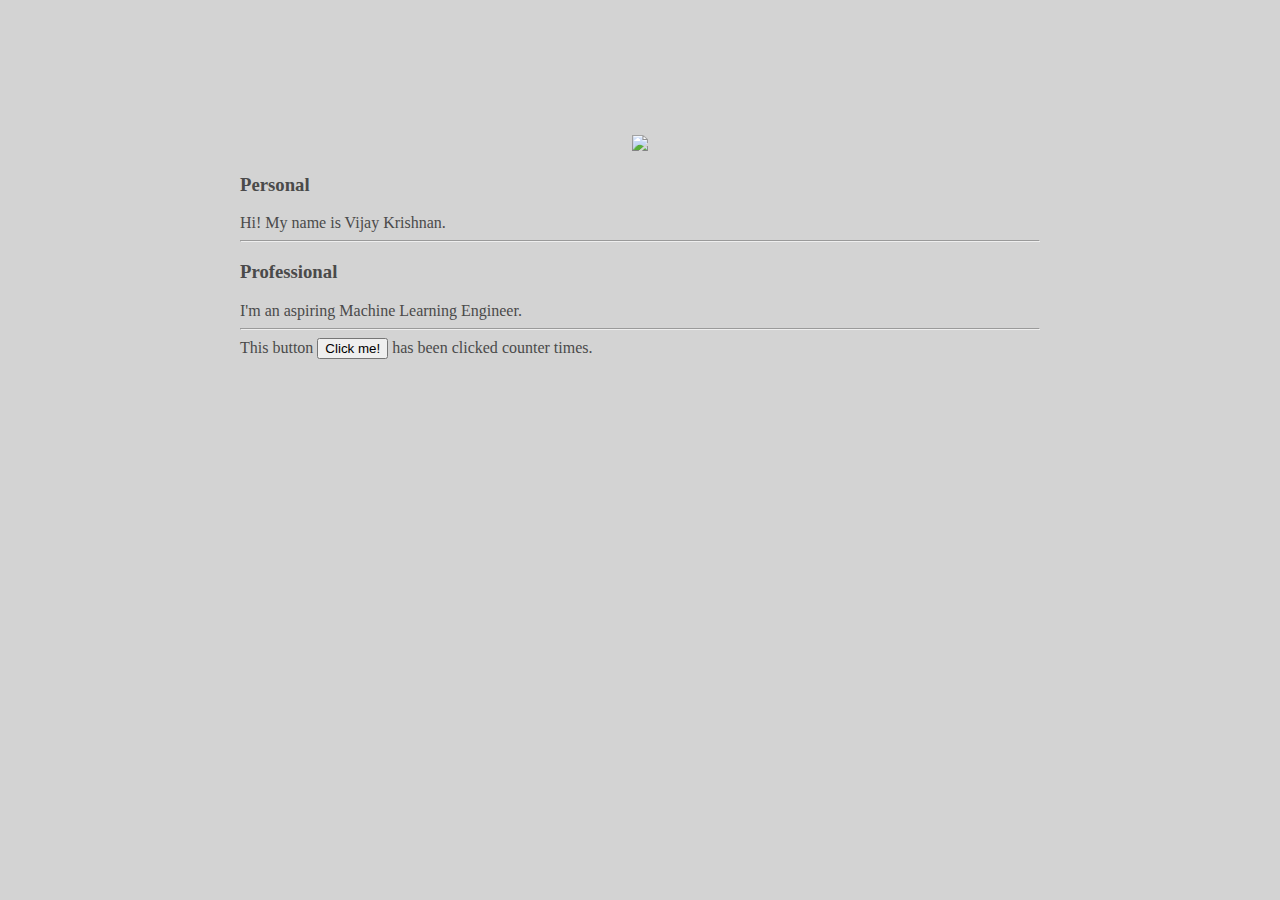
==== ui/index.html @ 789772ce "[imad-console] Updates ui/index.html" ====
<!doctype html>
<html>
    <head>
        <link href="/ui/style.css" rel="stylesheet" />
        <title>Home Page</title>
    </head>
    <body>
      <div class="container">
        <div id='dino' class="center">
            <img src="/ui/madi.png" class="img-medium"/>
        </div>
        <h3>Personal</h3>
        <div>
            Hi! My name is Vijay Krishnan.
            </div>
        <hr/>
        <div>
        <h3>Professional</h3>
            I'm an aspiring Machine Learning Engineer.
       </div>
       <hr/>
       <div class="footer">
           This button <button id='counter'>Click me!</button> has been clicked <span id='count'>counter</span> times.
       </div>
       </div>
        <script type="text/javascript" src="/ui/main.js">
        </script>
    </body>
</html>
---- ui/style.css ----
body {
    font-family: sans-serif;
    background-color: lightgrey;
    margin-top: 75px;
}

.center {
    text-align: center;
}

.text-big {
    font-size: 300%;
}

.bold {
    font-weight: bold;
}

.img-medium {
    height: 200px;
}

.container{
               max-width: 800px;
               margin: 0 auto;
               font-family: sans serif;
               color: #4a4a4a;
               padding-top: 60px;
               padding-left: 20px;
               padding-right: 20px;
           }
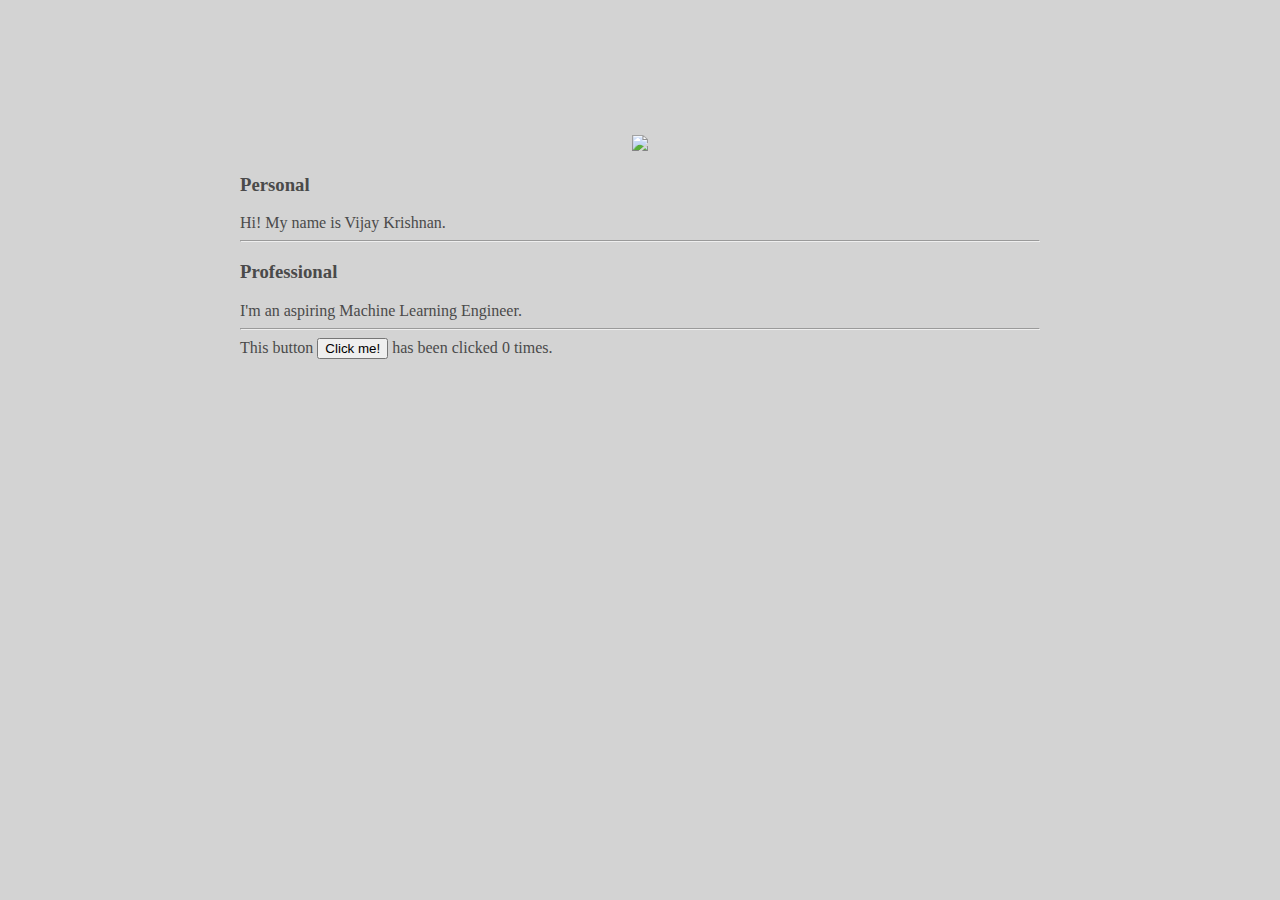
==== commit 44c141b4: "[imad-console] Updates ui/index.html" ====
--- a/ui/index.html
+++ b/ui/index.html
@@ -20,7 +20,7 @@
        </div>
        <hr/>
        <div class="footer">
-           This button <button id='counter'>Click me!</button> has been clicked <span id='count'>counter</span> times.
+           This button <button id='counter'>Click me!</button> has been clicked <span id='count'>0</span> times.
        </div>
        </div>
         <script type="text/javascript" src="/ui/main.js">
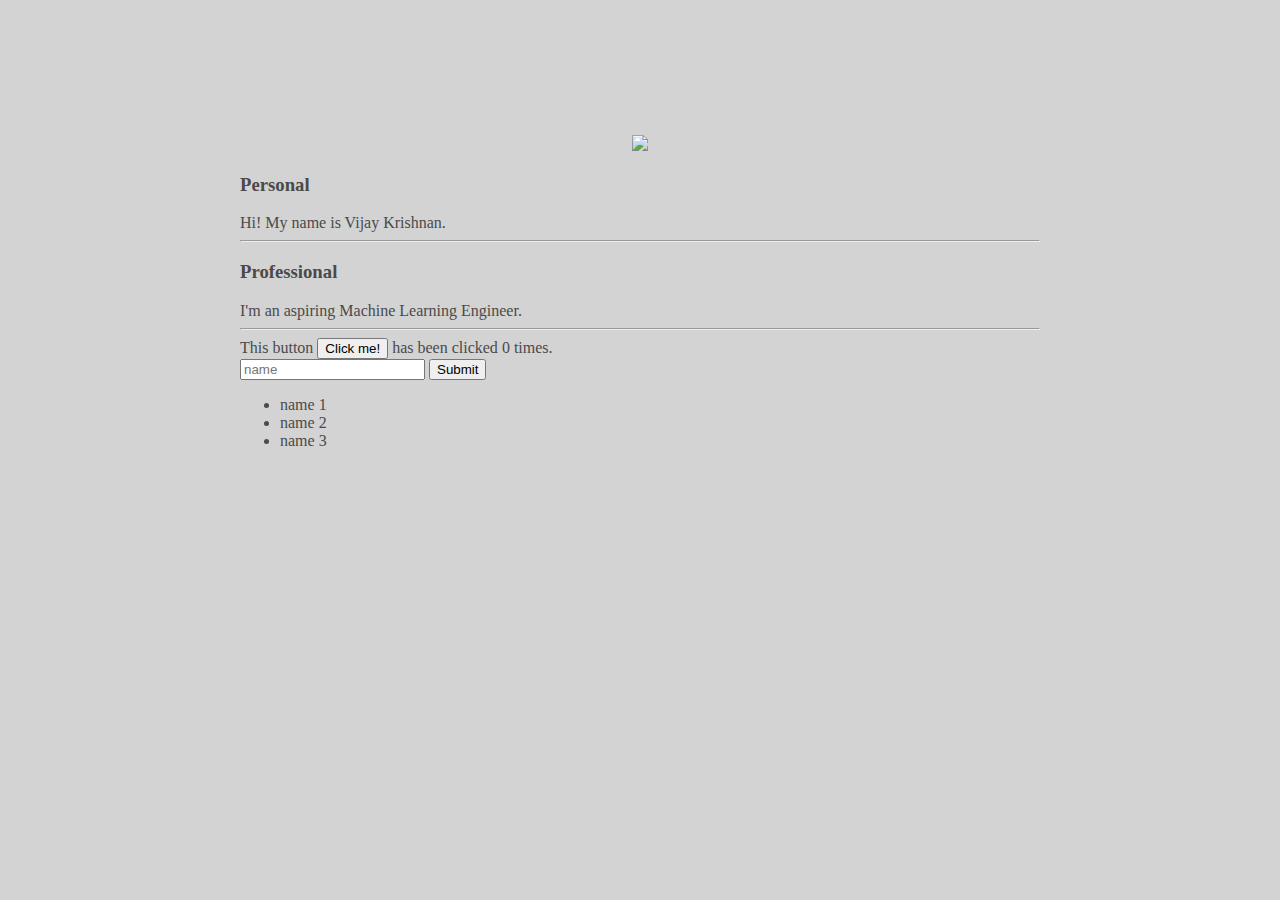
==== commit bae0a485: "[imad-console] Updates ui/index.html" ====
--- a/ui/index.html
+++ b/ui/index.html
@@ -21,6 +21,14 @@
        <hr/>
        <div class="footer">
            This button <button id='counter'>Click me!</button> has been clicked <span id='count'>0</span> times.
+           <br/>
+           <input type="text" id="name" placeholder="name"></input>
+           <input type="submit" value="Submit"></input>
+             <ul>
+                 <li>name 1</li>
+                 <li>name 2</li>
+                 <li>name 3</li>
+             </ul>
        </div>
        </div>
         <script type="text/javascript" src="/ui/main.js">
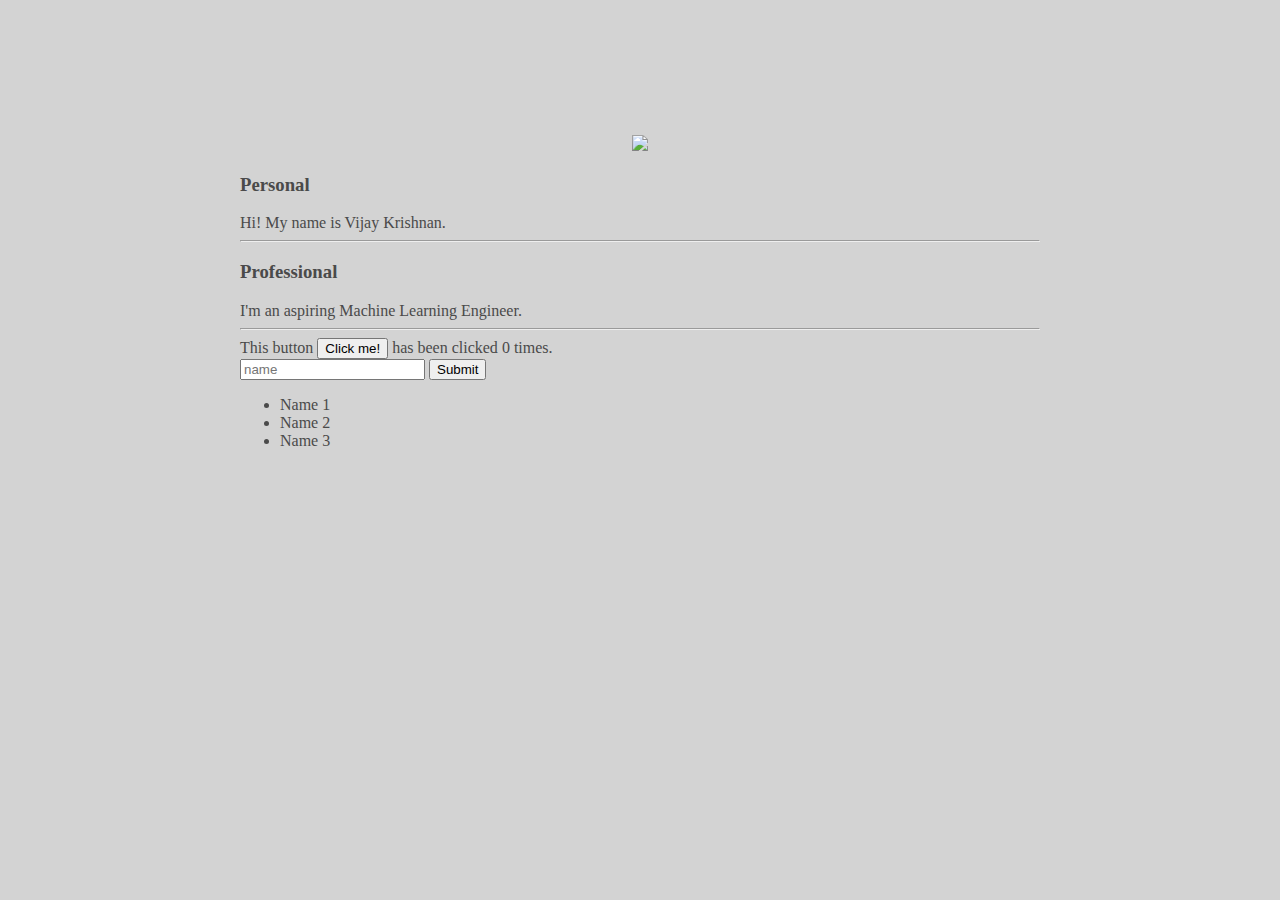
==== commit cd7b5b0c: "[imad-console] Updates ui/index.html" ====
--- a/ui/index.html
+++ b/ui/index.html
@@ -25,9 +25,9 @@
            <input type="text" id="name" placeholder="name"></input>
            <input type="submit" value="Submit"></input>
              <ul>
-                 <li>name 1</li>
-                 <li>name 2</li>
-                 <li>name 3</li>
+                 <li>Name 1</li>
+                 <li>Name 2</li>
+                 <li>Name 3</li>
              </ul>
        </div>
        </div>
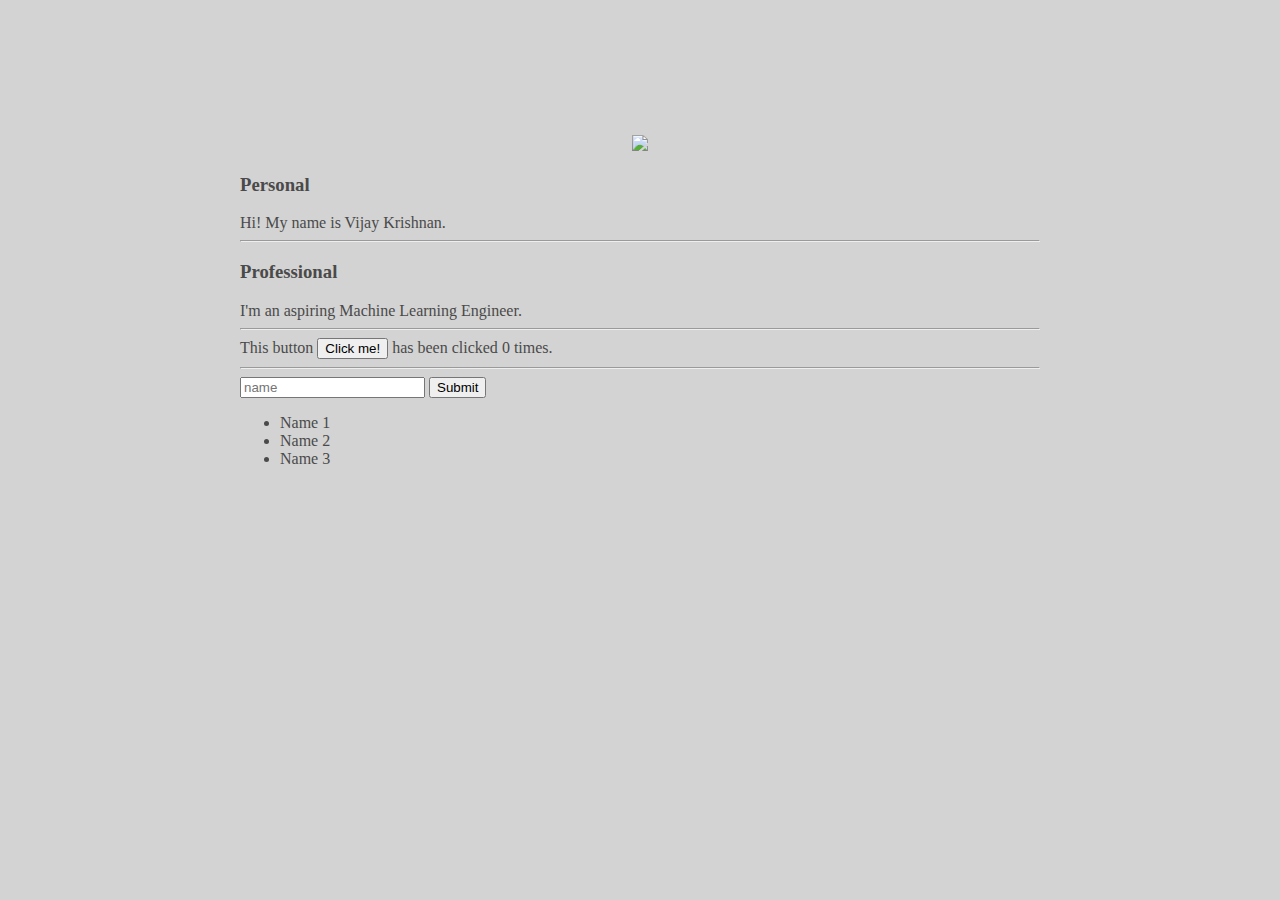
==== commit b01737dd: "[imad-console] Updates ui/index.html" ====
--- a/ui/index.html
+++ b/ui/index.html
@@ -21,7 +21,7 @@
        <hr/>
        <div class="footer">
            This button <button id='counter'>Click me!</button> has been clicked <span id='count'>0</span> times.
-           <br/>
+           <hr/>
            <input type="text" id="name" placeholder="name"></input>
            <input type="submit" value="Submit"></input>
              <ul>
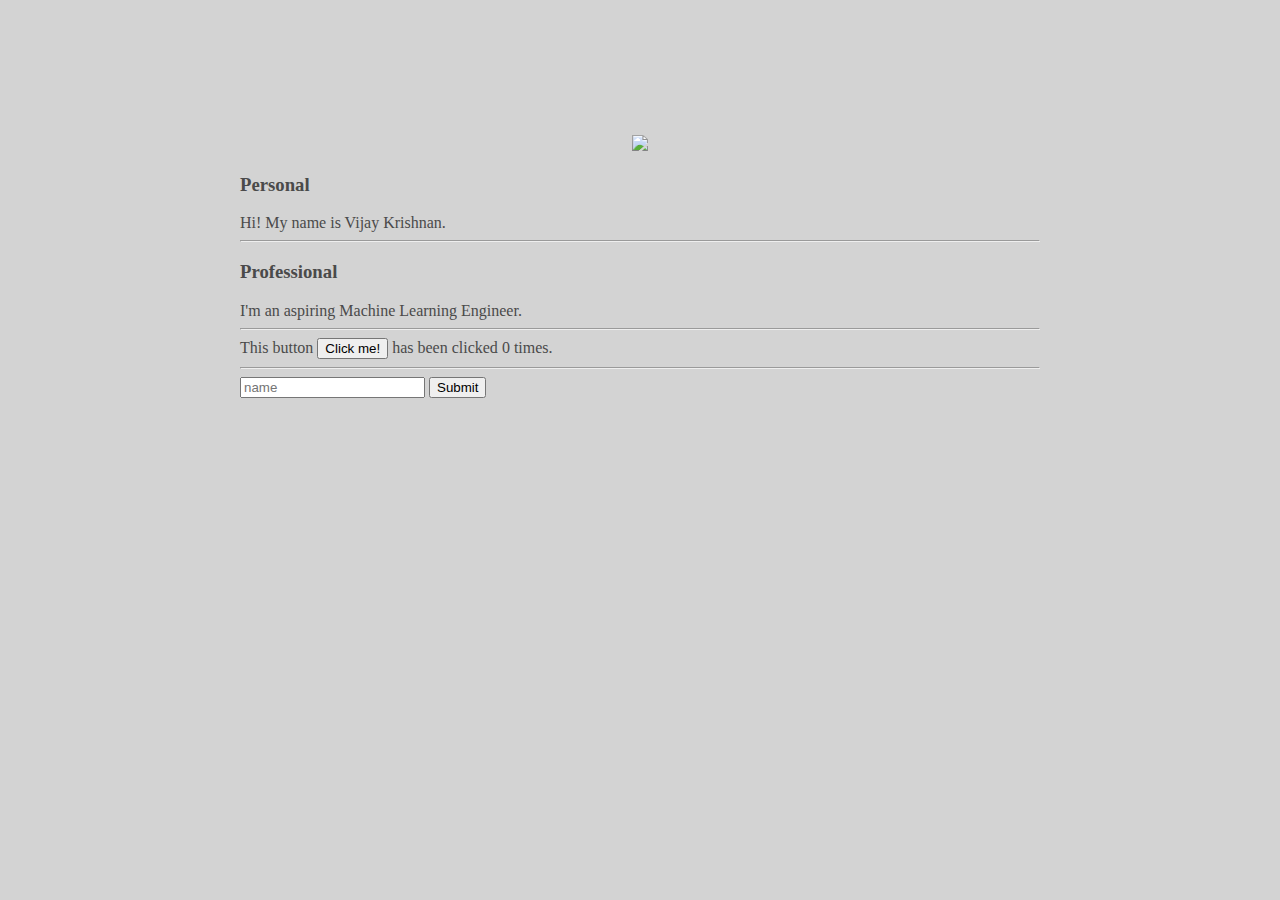
==== commit 340233e1: "[imad-console] Updates ui/index.html" ====
--- a/ui/index.html
+++ b/ui/index.html
@@ -23,11 +23,9 @@
            This button <button id='counter'>Click me!</button> has been clicked <span id='count'>0</span> times.
            <hr/>
            <input type="text" id="name" placeholder="name"></input>
-           <input type="submit" value="Submit"></input>
-             <ul>
-                 <li>Name 1</li>
-                 <li>Name 2</li>
-                 <li>Name 3</li>
+           <input type="submit" value="Submit" id="submit_btn"></input>
+             <ul id="namelist">
+                 
              </ul>
        </div>
        </div>
